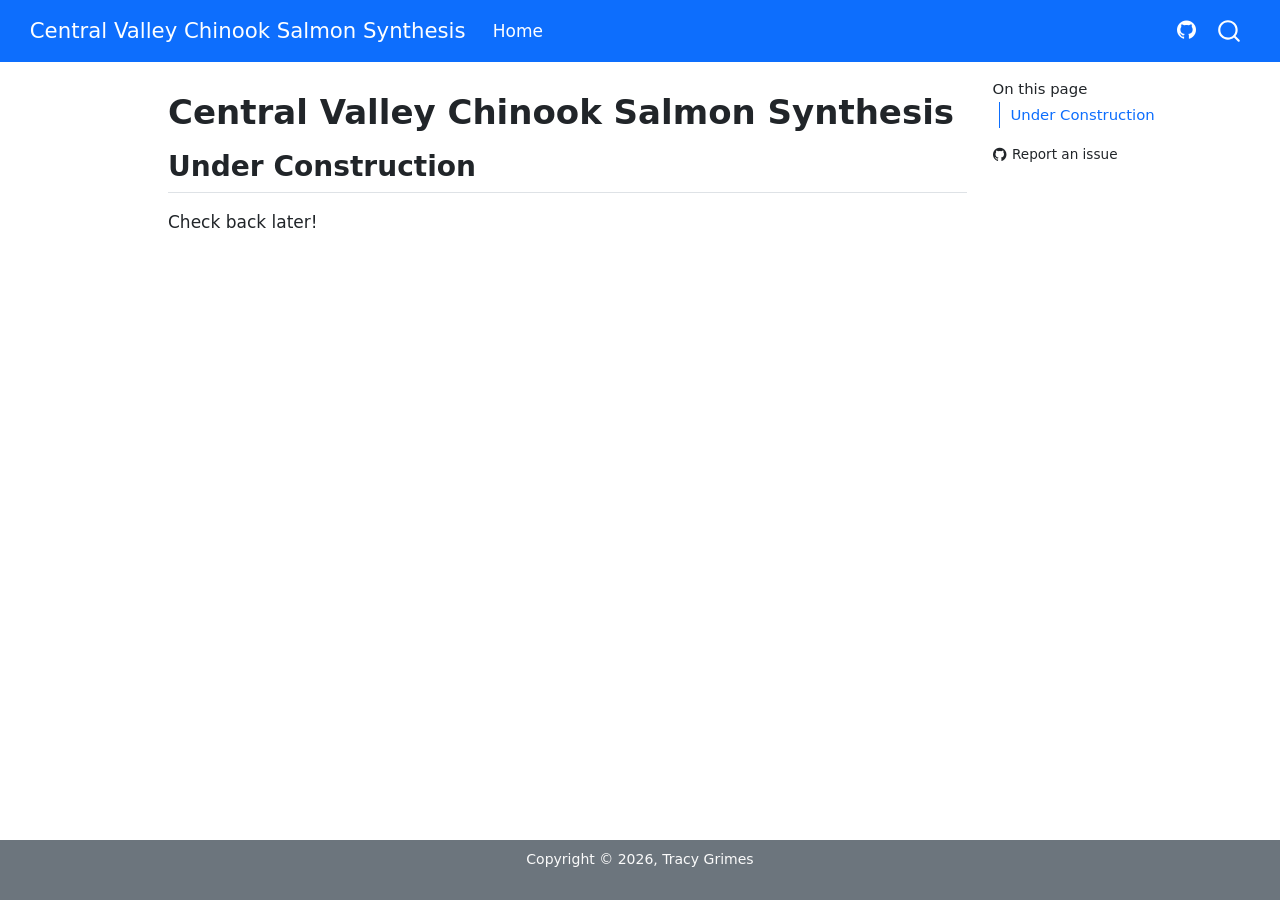
==== index.html @ c9ee5ca2 "Built site for gh-pages" ====
<!DOCTYPE html>
<html xmlns="http://www.w3.org/1999/xhtml" lang="en" xml:lang="en"><head>

<meta charset="utf-8">
<meta name="generator" content="quarto-1.9.38">

<meta name="viewport" content="width=device-width, initial-scale=1.0, user-scalable=yes">


<title>Central Valley Chinook Salmon Synthesis</title>
<style>
/* Default styles provided by pandoc.
** See https://pandoc.org/MANUAL.html#variables-for-html for config info.
*/
code{white-space: pre-wrap;}
span.smallcaps{font-variant: small-caps;}
div.columns{display: flex; gap: min(4vw, 1.5em);}
div.column{flex: auto; overflow-x: auto;}
div.hanging-indent{margin-left: 1.5em; text-indent: -1.5em;}
ul.task-list{list-style: none;}
ul.task-list li input[type="checkbox"] {
  width: 0.8em;
  margin: 0 0.8em 0.2em -1em; /* quarto-specific, see https://github.com/quarto-dev/quarto-cli/issues/4556 */ 
  vertical-align: middle;
}
</style>


<script src="site_libs/quarto-nav/quarto-nav.js"></script>
<script src="site_libs/quarto-nav/headroom.min.js"></script>
<script src="site_libs/clipboard/clipboard.min.js"></script>
<script src="site_libs/quarto-search/autocomplete.umd.js"></script>
<script src="site_libs/quarto-search/fuse.min.js"></script>
<script src="site_libs/quarto-search/quarto-search.js"></script>
<meta name="quarto:offset" content="./">
<script src="site_libs/quarto-html/quarto.js" type="module"></script>
<script src="site_libs/quarto-html/tabsets/tabsets.js" type="module"></script>
<script src="site_libs/quarto-html/popper.min.js"></script>
<script src="site_libs/quarto-html/tippy.umd.min.js"></script>
<script src="site_libs/quarto-html/anchor.min.js"></script>
<link href="site_libs/quarto-html/tippy.css" rel="stylesheet">
<link href="site_libs/quarto-html/quarto-syntax-highlighting-15634bcf2e68342d4ad2dfa704d543f6.css" rel="stylesheet" id="quarto-text-highlighting-styles">
<script src="site_libs/bootstrap/bootstrap.min.js"></script>
<link href="site_libs/bootstrap/bootstrap-icons.css" rel="stylesheet">
<link href="site_libs/bootstrap/bootstrap-a5e1f6ec0c89de0c92b3266342d8023a.min.css" rel="stylesheet" append-hash="true" id="quarto-bootstrap" data-mode="light">
<script id="quarto-search-options" type="application/json">{
  "location": "navbar",
  "copy-button": false,
  "collapse-after": 3,
  "panel-placement": "end",
  "type": "overlay",
  "limit": 50,
  "keyboard-shortcut": [
    "f",
    "/",
    "s"
  ],
  "show-item-context": false,
  "language": {
    "search-no-results-text": "No results",
    "search-matching-documents-text": "matching documents",
    "search-copy-link-title": "Copy link to search",
    "search-hide-matches-text": "Hide additional matches",
    "search-more-match-text": "more match in this document",
    "search-more-matches-text": "more matches in this document",
    "search-clear-button-title": "Clear",
    "search-text-placeholder": "",
    "search-detached-cancel-button-title": "Cancel",
    "search-submit-button-title": "Submit",
    "search-label": "Search"
  }
}</script>


</head>

<body class="nav-fixed quarto-light">

<div id="quarto-search-results"></div>
  <header id="quarto-header" class="headroom fixed-top">
    <nav class="navbar navbar-expand-lg " data-bs-theme="dark">
      <div class="navbar-container container-fluid">
      <div class="navbar-brand-container mx-auto">
    <a class="navbar-brand" href="./index.html">
    <span class="navbar-title">Central Valley Chinook Salmon Synthesis</span>
    </a>
  </div>
            <div id="quarto-search" class="" title="Search"></div>
          <button class="navbar-toggler" type="button" data-bs-toggle="collapse" data-bs-target="#navbarCollapse" aria-controls="navbarCollapse" role="menu" aria-expanded="false" aria-label="Toggle navigation" onclick="if (window.quartoToggleHeadroom) { window.quartoToggleHeadroom(); }">
  <span class="navbar-toggler-icon"></span>
</button>
          <div class="collapse navbar-collapse" id="navbarCollapse">
            <ul class="navbar-nav navbar-nav-scroll me-auto">
  <li class="nav-item">
    <a class="nav-link active" href="./index.html" aria-current="page"> 
<span class="menu-text">Home</span></a>
  </li>  
</ul>
            <ul class="navbar-nav navbar-nav-scroll ms-auto">
  <li class="nav-item compact">
    <a class="nav-link" href="https://github.com/TracyGrimes/CV-Chinook-synthesis"> <i class="bi bi-github" role="img">
</i> 
<span class="menu-text"></span></a>
  </li>  
</ul>
          </div> <!-- /navcollapse -->
            <div class="quarto-navbar-tools">
</div>
      </div> <!-- /container-fluid -->
    </nav>
</header>
<!-- content -->
<div id="quarto-content" class="quarto-container page-columns page-rows-contents page-layout-article page-navbar">
<!-- sidebar -->
<!-- margin-sidebar -->
    <div id="quarto-margin-sidebar" class="sidebar margin-sidebar">
        <nav id="TOC" role="doc-toc" class="toc-active">
    <h2 id="toc-title">On this page</h2>
   
  <ul>
  <li><a href="#under-construction" id="toc-under-construction" class="nav-link active" data-scroll-target="#under-construction">Under Construction</a></li>
  </ul>
<div class="toc-actions"><ul><li><a href="https://github.com/TracyGrimes/CV-Chinook-synthesis/issues/new" class="toc-action"><i class="bi bi-github"></i>Report an issue</a></li></ul></div></nav>
    </div>
<!-- main -->
<main class="content" id="quarto-document-content">

<header id="title-block-header" class="quarto-title-block default">
<div class="quarto-title">
<h1 class="title">Central Valley Chinook Salmon Synthesis</h1>
</div>



<div class="quarto-title-meta">

    
  
    
  </div>
  


</header>


<section id="under-construction" class="level2">
<h2 class="anchored" data-anchor-id="under-construction">Under Construction</h2>
<p>Check back later!</p>


</section>

</main> <!-- /main -->
<script id="quarto-html-after-body" type="application/javascript">
  window.document.addEventListener("DOMContentLoaded", function (event) {
    const icon = "";
    const anchorJS = new window.AnchorJS();
    anchorJS.options = {
      placement: 'right',
      icon: icon
    };
    anchorJS.add('.anchored');
    const isCodeAnnotation = (el) => {
      for (const clz of el.classList) {
        if (clz.startsWith('code-annotation-')) {                     
          return true;
        }
      }
      return false;
    }
    const onCopySuccess = function(e) {
      // button target
      const button = e.trigger;
      // don't keep focus
      button.blur();
      // flash "checked"
      button.classList.add('code-copy-button-checked');
      var currentTitle = button.getAttribute("title");
      button.setAttribute("title", "Copied!");
      let tooltip;
      if (window.bootstrap) {
        button.setAttribute("data-bs-toggle", "tooltip");
        button.setAttribute("data-bs-placement", "left");
        button.setAttribute("data-bs-title", "Copied!");
        tooltip = new bootstrap.Tooltip(button, 
          { trigger: "manual", 
            customClass: "code-copy-button-tooltip",
            offset: [0, -8]});
        tooltip.show();    
      }
      setTimeout(function() {
        if (tooltip) {
          tooltip.hide();
          button.removeAttribute("data-bs-title");
          button.removeAttribute("data-bs-toggle");
          button.removeAttribute("data-bs-placement");
        }
        button.setAttribute("title", currentTitle);
        button.classList.remove('code-copy-button-checked');
      }, 1000);
      // clear code selection
      e.clearSelection();
    }
    const getTextToCopy = function(trigger) {
      const outerScaffold = trigger.parentElement.cloneNode(true);
      const codeEl = outerScaffold.querySelector('code');
      for (const childEl of codeEl.children) {
        if (isCodeAnnotation(childEl)) {
          childEl.remove();
        }
      }
      return codeEl.innerText;
    }
    const clipboard = new window.ClipboardJS('.code-copy-button:not([data-in-quarto-modal])', {
      text: getTextToCopy
    });
    clipboard.on('success', onCopySuccess);
    if (window.document.getElementById('quarto-embedded-source-code-modal')) {
      const clipboardModal = new window.ClipboardJS('.code-copy-button[data-in-quarto-modal]', {
        text: getTextToCopy,
        container: window.document.getElementById('quarto-embedded-source-code-modal')
      });
      clipboardModal.on('success', onCopySuccess);
    }
      var localhostRegex = new RegExp(/^(?:http|https):\/\/localhost\:?[0-9]*\//);
      var mailtoRegex = new RegExp(/^mailto:/);
        var filterRegex = new RegExp("https:\/\/TracyGrimes\.github\.io\/CV-Chinook-synthesis\/");
      var isInternal = (href) => {
          return filterRegex.test(href) || localhostRegex.test(href) || mailtoRegex.test(href);
      }
      // Inspect non-navigation links and adorn them if external
     var links = window.document.querySelectorAll('a[href]:not(.nav-link):not(.navbar-brand):not(.toc-action):not(.sidebar-link):not(.sidebar-item-toggle):not(.pagination-link):not(.no-external):not([aria-hidden]):not(.dropdown-item):not(.quarto-navigation-tool):not(.about-link)');
      for (var i=0; i<links.length; i++) {
        const link = links[i];
        if (!isInternal(link.href)) {
          // undo the damage that might have been done by quarto-nav.js in the case of
          // links that we want to consider external
          if (link.dataset.originalHref !== undefined) {
            link.href = link.dataset.originalHref;
          }
            // target, if specified
            link.setAttribute("target", "_blank");
            if (link.getAttribute("rel") === null) {
              link.setAttribute("rel", "noopener");
            }
        }
      }
    function tippyHover(el, contentFn, onTriggerFn, onUntriggerFn) {
      const config = {
        allowHTML: true,
        maxWidth: 500,
        delay: 100,
        arrow: false,
        appendTo: function(el) {
            return el.parentElement;
        },
        interactive: true,
        interactiveBorder: 10,
        theme: 'quarto',
        placement: 'bottom-start',
      };
      if (contentFn) {
        config.content = contentFn;
      }
      if (onTriggerFn) {
        config.onTrigger = onTriggerFn;
      }
      if (onUntriggerFn) {
        config.onUntrigger = onUntriggerFn;
      }
      window.tippy(el, config); 
    }
    const noterefs = window.document.querySelectorAll('a[role="doc-noteref"]');
    for (var i=0; i<noterefs.length; i++) {
      const ref = noterefs[i];
      tippyHover(ref, function() {
        // use id or data attribute instead here
        let href = ref.getAttribute('data-footnote-href') || ref.getAttribute('href');
        try { href = new URL(href).hash; } catch {}
        const id = href.replace(/^#\/?/, "");
        const note = window.document.getElementById(id);
        if (note) {
          return note.innerHTML;
        } else {
          return "";
        }
      });
    }
    const xrefs = window.document.querySelectorAll('a.quarto-xref');
    const processXRef = (id, note) => {
      // Strip column container classes
      const stripColumnClz = (el) => {
        el.classList.remove("page-full", "page-columns");
        if (el.children) {
          for (const child of el.children) {
            stripColumnClz(child);
          }
        }
      }
      stripColumnClz(note)
      if (id === null || id.startsWith('sec-')) {
        // Special case sections, only their first couple elements
        const container = document.createElement("div");
        if (note.children && note.children.length > 2) {
          container.appendChild(note.children[0].cloneNode(true));
          for (let i = 1; i < note.children.length; i++) {
            const child = note.children[i];
            if (child.tagName === "P" && child.innerText === "") {
              continue;
            } else {
              container.appendChild(child.cloneNode(true));
              break;
            }
          }
          if (window.Quarto?.typesetMath) {
            window.Quarto.typesetMath(container);
          }
          return container.innerHTML
        } else {
          if (window.Quarto?.typesetMath) {
            window.Quarto.typesetMath(note);
          }
          return note.innerHTML;
        }
      } else {
        // Remove any anchor links if they are present
        const anchorLink = note.querySelector('a.anchorjs-link');
        if (anchorLink) {
          anchorLink.remove();
        }
        if (window.Quarto?.typesetMath) {
          window.Quarto.typesetMath(note);
        }
        if (note.classList.contains("callout")) {
          return note.outerHTML;
        } else {
          return note.innerHTML;
        }
      }
    }
    for (var i=0; i<xrefs.length; i++) {
      const xref = xrefs[i];
      tippyHover(xref, undefined, function(instance) {
        instance.disable();
        let url = xref.getAttribute('href');
        let hash = undefined; 
        if (url.startsWith('#')) {
          hash = url;
        } else {
          try { hash = new URL(url).hash; } catch {}
        }
        if (hash) {
          const id = hash.replace(/^#\/?/, "");
          const note = window.document.getElementById(id);
          if (note !== null) {
            try {
              const html = processXRef(id, note.cloneNode(true));
              instance.setContent(html);
            } finally {
              instance.enable();
              instance.show();
            }
          } else {
            // See if we can fetch this
            fetch(url.split('#')[0])
            .then(res => res.text())
            .then(html => {
              const parser = new DOMParser();
              const htmlDoc = parser.parseFromString(html, "text/html");
              const note = htmlDoc.getElementById(id);
              if (note !== null) {
                const html = processXRef(id, note);
                instance.setContent(html);
              } 
            }).finally(() => {
              instance.enable();
              instance.show();
            });
          }
        } else {
          // See if we can fetch a full url (with no hash to target)
          // This is a special case and we should probably do some content thinning / targeting
          fetch(url)
          .then(res => res.text())
          .then(html => {
            const parser = new DOMParser();
            const htmlDoc = parser.parseFromString(html, "text/html");
            const note = htmlDoc.querySelector('main.content');
            if (note !== null) {
              // This should only happen for chapter cross references
              // (since there is no id in the URL)
              // remove the first header
              if (note.children.length > 0 && note.children[0].tagName === "HEADER") {
                note.children[0].remove();
              }
              const html = processXRef(null, note);
              instance.setContent(html);
            } 
          }).finally(() => {
            instance.enable();
            instance.show();
          });
        }
      }, function(instance) {
      });
    }
        let selectedAnnoteEl;
        const selectorForAnnotation = ( cell, annotation) => {
          let cellAttr = 'data-code-cell="' + cell + '"';
          let lineAttr = 'data-code-annotation="' +  annotation + '"';
          const selector = 'span[' + cellAttr + '][' + lineAttr + ']';
          return selector;
        }
        const selectCodeLines = (annoteEl) => {
          const doc = window.document;
          const targetCell = annoteEl.getAttribute("data-target-cell");
          const targetAnnotation = annoteEl.getAttribute("data-target-annotation");
          const annoteSpan = window.document.querySelector(selectorForAnnotation(targetCell, targetAnnotation));
          const lines = annoteSpan.getAttribute("data-code-lines").split(",");
          const lineIds = lines.map((line) => {
            return targetCell + "-" + line;
          })
          let top = null;
          let height = null;
          let parent = null;
          if (lineIds.length > 0) {
              //compute the position of the single el (top and bottom and make a div)
              const el = window.document.getElementById(lineIds[0]);
              top = el.offsetTop;
              height = el.offsetHeight;
              parent = el.parentElement.parentElement;
            if (lineIds.length > 1) {
              const lastEl = window.document.getElementById(lineIds[lineIds.length - 1]);
              const bottom = lastEl.offsetTop + lastEl.offsetHeight;
              height = bottom - top;
            }
            if (top !== null && height !== null && parent !== null) {
              // cook up a div (if necessary) and position it 
              let div = window.document.getElementById("code-annotation-line-highlight");
              if (div === null) {
                div = window.document.createElement("div");
                div.setAttribute("id", "code-annotation-line-highlight");
                div.style.position = 'absolute';
                parent.appendChild(div);
              }
              div.style.top = top - 2 + "px";
              div.style.height = height + 4 + "px";
              div.style.left = 0;
              let gutterDiv = window.document.getElementById("code-annotation-line-highlight-gutter");
              if (gutterDiv === null) {
                gutterDiv = window.document.createElement("div");
                gutterDiv.setAttribute("id", "code-annotation-line-highlight-gutter");
                gutterDiv.style.position = 'absolute';
                const codeCell = window.document.getElementById(targetCell);
                const gutter = codeCell.querySelector('.code-annotation-gutter');
                gutter.appendChild(gutterDiv);
              }
              gutterDiv.style.top = top - 2 + "px";
              gutterDiv.style.height = height + 4 + "px";
            }
            selectedAnnoteEl = annoteEl;
          }
        };
        const unselectCodeLines = () => {
          const elementsIds = ["code-annotation-line-highlight", "code-annotation-line-highlight-gutter"];
          elementsIds.forEach((elId) => {
            const div = window.document.getElementById(elId);
            if (div) {
              div.remove();
            }
          });
          selectedAnnoteEl = undefined;
        };
          // Handle positioning of the toggle
      window.addEventListener(
        "resize",
        throttle(() => {
          elRect = undefined;
          if (selectedAnnoteEl) {
            selectCodeLines(selectedAnnoteEl);
          }
        }, 10)
      );
      function throttle(fn, ms) {
      let throttle = false;
      let timer;
        return (...args) => {
          if(!throttle) { // first call gets through
              fn.apply(this, args);
              throttle = true;
          } else { // all the others get throttled
              if(timer) clearTimeout(timer); // cancel #2
              timer = setTimeout(() => {
                fn.apply(this, args);
                timer = throttle = false;
              }, ms);
          }
        };
      }
        // Attach click handler to the DT
        const annoteDls = window.document.querySelectorAll('dt[data-target-cell]');
        for (const annoteDlNode of annoteDls) {
          annoteDlNode.addEventListener('click', (event) => {
            const clickedEl = event.target;
            if (clickedEl !== selectedAnnoteEl) {
              unselectCodeLines();
              const activeEl = window.document.querySelector('dt[data-target-cell].code-annotation-active');
              if (activeEl) {
                activeEl.classList.remove('code-annotation-active');
              }
              selectCodeLines(clickedEl);
              clickedEl.classList.add('code-annotation-active');
            } else {
              // Unselect the line
              unselectCodeLines();
              clickedEl.classList.remove('code-annotation-active');
            }
          });
        }
    const findCites = (el) => {
      const parentEl = el.parentElement;
      if (parentEl) {
        const cites = parentEl.dataset.cites;
        if (cites) {
          return {
            el,
            cites: cites.split(' ')
          };
        } else {
          return findCites(el.parentElement)
        }
      } else {
        return undefined;
      }
    };
    var bibliorefs = window.document.querySelectorAll('a[role="doc-biblioref"]');
    for (var i=0; i<bibliorefs.length; i++) {
      const ref = bibliorefs[i];
      const citeInfo = findCites(ref);
      if (citeInfo) {
        tippyHover(citeInfo.el, function() {
          var popup = window.document.createElement('div');
          citeInfo.cites.forEach(function(cite) {
            var citeDiv = window.document.createElement('div');
            citeDiv.classList.add('hanging-indent');
            citeDiv.classList.add('csl-entry');
            var biblioDiv = window.document.getElementById('ref-' + cite);
            if (biblioDiv) {
              citeDiv.innerHTML = biblioDiv.innerHTML;
            }
            popup.appendChild(citeDiv);
          });
          return popup.innerHTML;
        });
      }
    }
  });
  </script>
</div> <!-- /content -->
<footer class="footer">
  <div class="nav-footer">
    <div class="nav-footer-left">
      &nbsp;
    </div>   
    <div class="nav-footer-center">
<p>Copyright © 2026, Tracy Grimes</p>
<div class="toc-actions d-sm-block d-md-none"><ul><li><a href="https://github.com/TracyGrimes/CV-Chinook-synthesis/issues/new" class="toc-action"><i class="bi bi-github"></i>Report an issue</a></li></ul></div></div>
    <div class="nav-footer-right">
      &nbsp;
    </div>
  </div>
</footer>




</body></html>
---- site_libs/quarto-html/tippy.css ----
.tippy-box[data-animation=fade][data-state=hidden]{opacity:0}[data-tippy-root]{max-width:calc(100vw - 10px)}.tippy-box{position:relative;background-color:#333;color:#fff;border-radius:4px;font-size:14px;line-height:1.4;white-space:normal;outline:0;transition-property:transform,visibility,opacity}.tippy-box[data-placement^=top]>.tippy-arrow{bottom:0}.tippy-box[data-placement^=top]>.tippy-arrow:before{bottom:-7px;left:0;border-width:8px 8px 0;border-top-color:initial;transform-origin:center top}.tippy-box[data-placement^=bottom]>.tippy-arrow{top:0}.tippy-box[data-placement^=bottom]>.tippy-arrow:before{top:-7px;left:0;border-width:0 8px 8px;border-bottom-color:initial;transform-origin:center bottom}.tippy-box[data-placement^=left]>.tippy-arrow{right:0}.tippy-box[data-placement^=left]>.tippy-arrow:before{border-width:8px 0 8px 8px;border-left-color:initial;right:-7px;transform-origin:center left}.tippy-box[data-placement^=right]>.tippy-arrow{left:0}.tippy-box[data-placement^=right]>.tippy-arrow:before{left:-7px;border-width:8px 8px 8px 0;border-right-color:initial;transform-origin:center right}.tippy-box[data-inertia][data-state=visible]{transition-timing-function:cubic-bezier(.54,1.5,.38,1.11)}.tippy-arrow{width:16px;height:16px;color:#333}.tippy-arrow:before{content:"";position:absolute;border-color:transparent;border-style:solid}.tippy-content{position:relative;padding:5px 9px;z-index:1}
---- site_libs/quarto-html/quarto-syntax-highlighting-15634bcf2e68342d4ad2dfa704d543f6.css ----
/* quarto syntax highlight colors */
:root {
  --quarto-hl-ot-color: #003B4F;
  --quarto-hl-at-color: #657422;
  --quarto-hl-ss-color: #20794D;
  --quarto-hl-an-color: #5E5E5E;
  --quarto-hl-fu-color: #4758AB;
  --quarto-hl-st-color: #20794D;
  --quarto-hl-cf-color: #003B4F;
  --quarto-hl-op-color: #5E5E5E;
  --quarto-hl-er-color: #AD0000;
  --quarto-hl-bn-color: #AD0000;
  --quarto-hl-al-color: #AD0000;
  --quarto-hl-va-color: #111111;
  --quarto-hl-bu-color: inherit;
  --quarto-hl-ex-color: inherit;
  --quarto-hl-pp-color: #AD0000;
  --quarto-hl-in-color: #5E5E5E;
  --quarto-hl-vs-color: #20794D;
  --quarto-hl-wa-color: #5E5E5E;
  --quarto-hl-do-color: #5E5E5E;
  --quarto-hl-im-color: #00769E;
  --quarto-hl-ch-color: #20794D;
  --quarto-hl-dt-color: #AD0000;
  --quarto-hl-fl-color: #AD0000;
  --quarto-hl-co-color: #5E5E5E;
  --quarto-hl-cv-color: #5E5E5E;
  --quarto-hl-cn-color: #8f5902;
  --quarto-hl-sc-color: #5E5E5E;
  --quarto-hl-dv-color: #AD0000;
  --quarto-hl-kw-color: #003B4F;
}

/* other quarto variables */
:root {
  --quarto-font-monospace: SFMono-Regular, Menlo, Monaco, Consolas, "Liberation Mono", "Courier New", monospace;
}

/* syntax highlight based on Pandoc's rules */
pre > code.sourceCode > span {
  color: #003B4F;
}

code.sourceCode > span {
  color: #003B4F;
}

div.sourceCode,
div.sourceCode pre.sourceCode {
  color: #003B4F;
}

/* Normal */
code span {
  color: #003B4F;
}

/* Alert */
code span.al {
  color: #AD0000;
  font-style: inherit;
}

/* Annotation */
code span.an {
  color: #5E5E5E;
  font-style: inherit;
}

/* Attribute */
code span.at {
  color: #657422;
  font-style: inherit;
}

/* BaseN */
code span.bn {
  color: #AD0000;
  font-style: inherit;
}

/* BuiltIn */
code span.bu {
  font-style: inherit;
}

/* ControlFlow */
code span.cf {
  color: #003B4F;
  font-weight: bold;
  font-style: inherit;
}

/* Char */
code span.ch {
  color: #20794D;
  font-style: inherit;
}

/* Constant */
code span.cn {
  color: #8f5902;
  font-style: inherit;
}

/* Comment */
code span.co {
  color: #5E5E5E;
  font-style: inherit;
}

/* CommentVar */
code span.cv {
  color: #5E5E5E;
  font-style: italic;
}

/* Documentation */
code span.do {
  color: #5E5E5E;
  font-style: italic;
}

/* DataType */
code span.dt {
  color: #AD0000;
  font-style: inherit;
}

/* DecVal */
code span.dv {
  color: #AD0000;
  font-style: inherit;
}

/* Error */
code span.er {
  color: #AD0000;
  font-style: inherit;
}

/* Extension */
code span.ex {
  font-style: inherit;
}

/* Float */
code span.fl {
  color: #AD0000;
  font-style: inherit;
}

/* Function */
code span.fu {
  color: #4758AB;
  font-style: inherit;
}

/* Import */
code span.im {
  color: #00769E;
  font-style: inherit;
}

/* Information */
code span.in {
  color: #5E5E5E;
  font-style: inherit;
}

/* Keyword */
code span.kw {
  color: #003B4F;
  font-weight: bold;
  font-style: inherit;
}

/* Operator */
code span.op {
  color: #5E5E5E;
  font-style: inherit;
}

/* Other */
code span.ot {
  color: #003B4F;
  font-style: inherit;
}

/* Preprocessor */
code span.pp {
  color: #AD0000;
  font-style: inherit;
}

/* SpecialChar */
code span.sc {
  color: #5E5E5E;
  font-style: inherit;
}

/* SpecialString */
code span.ss {
  color: #20794D;
  font-style: inherit;
}

/* String */
code span.st {
  color: #20794D;
  font-style: inherit;
}

/* Variable */
code span.va {
  color: #111111;
  font-style: inherit;
}

/* VerbatimString */
code span.vs {
  color: #20794D;
  font-style: inherit;
}

/* Warning */
code span.wa {
  color: #5E5E5E;
  font-style: italic;
}

.prevent-inlining {
  content: "</";
}

/*# sourceMappingURL=f23921c56f73e400b49028c9186a1aa0.css.map */
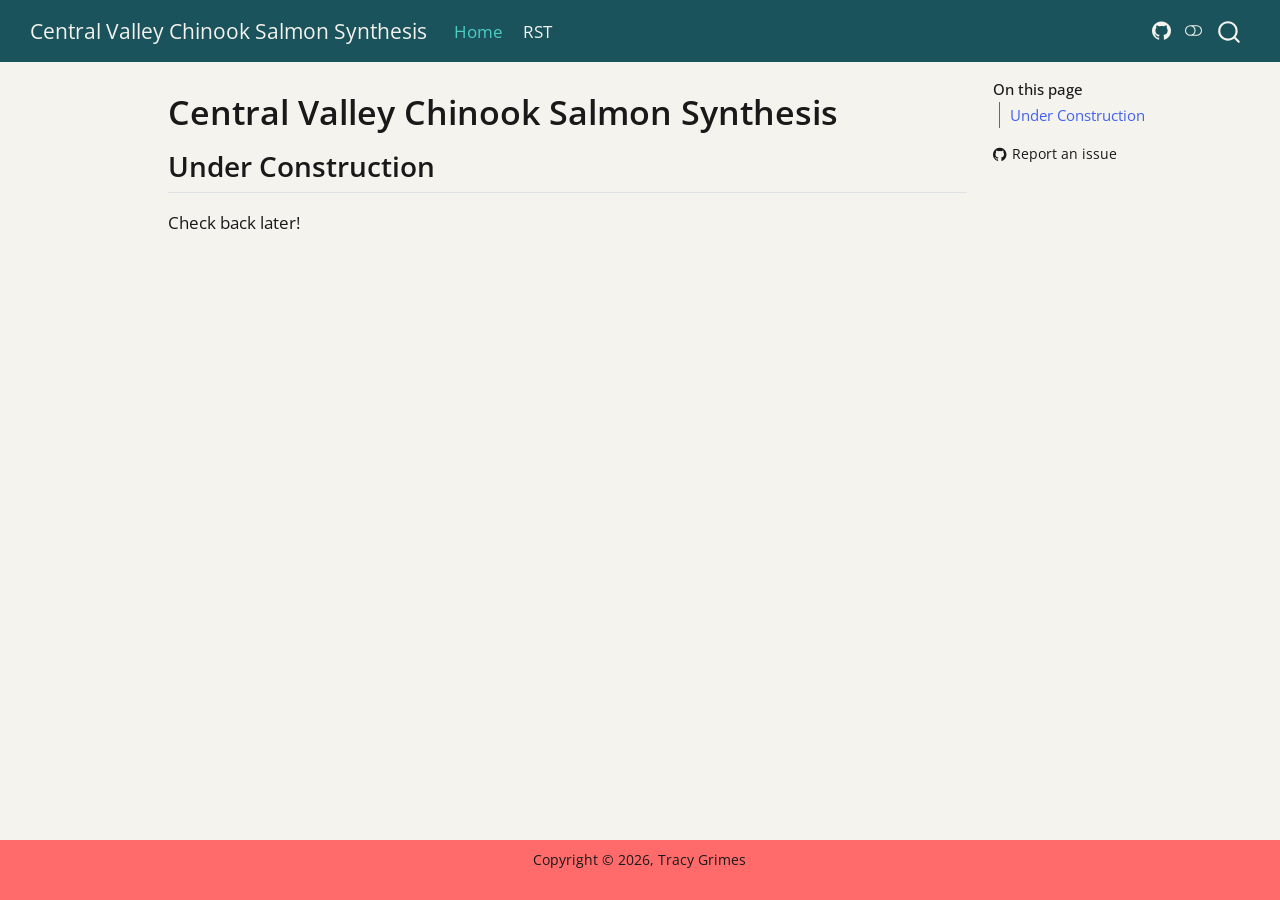
==== commit 6498fab5: "Built site for gh-pages" ====
--- a/index.html
+++ b/index.html
@@ -39,10 +39,14 @@
 <script src="site_libs/quarto-html/tippy.umd.min.js"></script>
 <script src="site_libs/quarto-html/anchor.min.js"></script>
 <link href="site_libs/quarto-html/tippy.css" rel="stylesheet">
-<link href="site_libs/quarto-html/quarto-syntax-highlighting-15634bcf2e68342d4ad2dfa704d543f6.css" rel="stylesheet" id="quarto-text-highlighting-styles">
+<link href="site_libs/quarto-html/quarto-syntax-highlighting-15634bcf2e68342d4ad2dfa704d543f6.css" rel="stylesheet" class="quarto-color-scheme" id="quarto-text-highlighting-styles">
+<link href="site_libs/quarto-html/quarto-syntax-highlighting-dark-0a6b7249c26820e032cb0bd839ff02b1.css" rel="stylesheet" class="quarto-color-scheme quarto-color-alternate" id="quarto-text-highlighting-styles">
+<link href="site_libs/quarto-html/quarto-syntax-highlighting-15634bcf2e68342d4ad2dfa704d543f6.css" rel="stylesheet" class="quarto-color-scheme-extra" id="quarto-text-highlighting-styles">
 <script src="site_libs/bootstrap/bootstrap.min.js"></script>
 <link href="site_libs/bootstrap/bootstrap-icons.css" rel="stylesheet">
-<link href="site_libs/bootstrap/bootstrap-a5e1f6ec0c89de0c92b3266342d8023a.min.css" rel="stylesheet" append-hash="true" id="quarto-bootstrap" data-mode="light">
+<link href="site_libs/bootstrap/bootstrap-b03bb9ece9c2bd2724b43d0379e176d8.min.css" rel="stylesheet" append-hash="true" class="quarto-color-scheme" id="quarto-bootstrap" data-mode="light">
+<link href="site_libs/bootstrap/bootstrap-dark-f9c2105d644310f547f83474af0c49d5.min.css" rel="stylesheet" append-hash="true" class="quarto-color-scheme quarto-color-alternate" id="quarto-bootstrap" data-mode="dark">
+<link href="site_libs/bootstrap/bootstrap-b03bb9ece9c2bd2724b43d0379e176d8.min.css" rel="stylesheet" append-hash="true" class="quarto-color-scheme-extra" id="quarto-bootstrap" data-mode="light">
 <script id="quarto-search-options" type="application/json">{
   "location": "navbar",
   "copy-button": false,
@@ -74,7 +78,169 @@
 
 </head>
 
-<body class="nav-fixed quarto-light">
+<body class="nav-fixed quarto-light"><script id="quarto-html-before-body" type="application/javascript">
+    const toggleBodyColorMode = (bsSheetEl) => {
+      const mode = bsSheetEl.getAttribute("data-mode");
+      const bodyEl = window.document.querySelector("body");
+      if (mode === "dark") {
+        bodyEl.classList.add("quarto-dark");
+        bodyEl.classList.remove("quarto-light");
+      } else {
+        bodyEl.classList.add("quarto-light");
+        bodyEl.classList.remove("quarto-dark");
+      }
+    }
+    const toggleBodyColorPrimary = () => {
+      const bsSheetEl = window.document.querySelector("link#quarto-bootstrap:not([rel=disabled-stylesheet])");
+      if (bsSheetEl) {
+        toggleBodyColorMode(bsSheetEl);
+      }
+    }
+    const setColorSchemeToggle = (alternate) => {
+      const toggles = window.document.querySelectorAll('.quarto-color-scheme-toggle');
+      for (let i=0; i < toggles.length; i++) {
+        const toggle = toggles[i];
+        if (toggle) {
+          if (alternate) {
+            toggle.classList.add("alternate");
+          } else {
+            toggle.classList.remove("alternate");
+          }
+        }
+      }
+    };
+    const toggleColorMode = (alternate) => {
+      // Switch the stylesheets
+      const primaryStylesheets = window.document.querySelectorAll('link.quarto-color-scheme:not(.quarto-color-alternate)');
+      const alternateStylesheets = window.document.querySelectorAll('link.quarto-color-scheme.quarto-color-alternate');
+      manageTransitions('#quarto-margin-sidebar .nav-link', false);
+      if (alternate) {
+        // note: dark is layered on light, we don't disable primary!
+        enableStylesheet(alternateStylesheets);
+        for (const sheetNode of alternateStylesheets) {
+          if (sheetNode.id === "quarto-bootstrap") {
+            toggleBodyColorMode(sheetNode);
+          }
+        }
+      } else {
+        disableStylesheet(alternateStylesheets);
+        enableStylesheet(primaryStylesheets)
+        toggleBodyColorPrimary();
+      }
+      manageTransitions('#quarto-margin-sidebar .nav-link', true);
+      // Switch the toggles
+      setColorSchemeToggle(alternate)
+      // Hack to workaround the fact that safari doesn't
+      // properly recolor the scrollbar when toggling (#1455)
+      if (navigator.userAgent.indexOf('Safari') > 0 && navigator.userAgent.indexOf('Chrome') == -1) {
+        manageTransitions("body", false);
+        window.scrollTo(0, 1);
+        setTimeout(() => {
+          window.scrollTo(0, 0);
+          manageTransitions("body", true);
+        }, 40);
+      }
+    }
+    const disableStylesheet = (stylesheets) => {
+      for (let i=0; i < stylesheets.length; i++) {
+        const stylesheet = stylesheets[i];
+        stylesheet.rel = 'disabled-stylesheet';
+      }
+    }
+    const enableStylesheet = (stylesheets) => {
+      for (let i=0; i < stylesheets.length; i++) {
+        const stylesheet = stylesheets[i];
+        if(stylesheet.rel !== 'stylesheet') { // for Chrome, which will still FOUC without this check
+          stylesheet.rel = 'stylesheet';
+        }
+      }
+    }
+    const manageTransitions = (selector, allowTransitions) => {
+      const els = window.document.querySelectorAll(selector);
+      for (let i=0; i < els.length; i++) {
+        const el = els[i];
+        if (allowTransitions) {
+          el.classList.remove('notransition');
+        } else {
+          el.classList.add('notransition');
+        }
+      }
+    }
+    const isFileUrl = () => {
+      return window.location.protocol === 'file:';
+    }
+    const hasAlternateSentinel = () => {
+      let styleSentinel = getColorSchemeSentinel();
+      if (styleSentinel !== null) {
+        return styleSentinel === "alternate";
+      } else {
+        return false;
+      }
+    }
+    const setStyleSentinel = (alternate) => {
+      const value = alternate ? "alternate" : "default";
+      if (!isFileUrl()) {
+        window.localStorage.setItem("quarto-color-scheme", value);
+      } else {
+        localAlternateSentinel = value;
+      }
+    }
+    const getColorSchemeSentinel = () => {
+      if (!isFileUrl()) {
+        const storageValue = window.localStorage.getItem("quarto-color-scheme");
+        return storageValue != null ? storageValue : localAlternateSentinel;
+      } else {
+        return localAlternateSentinel;
+      }
+    }
+    const toggleGiscusIfUsed = (isAlternate, darkModeDefault) => {
+      const baseTheme = document.querySelector('#giscus-base-theme')?.value ?? 'light';
+      const alternateTheme = document.querySelector('#giscus-alt-theme')?.value ?? 'dark';
+      let newTheme = '';
+      if(authorPrefersDark) {
+        newTheme = isAlternate ? baseTheme : alternateTheme;
+      } else {
+        newTheme = isAlternate ? alternateTheme : baseTheme;
+      }
+      const changeGiscusTheme = () => {
+        // From: https://github.com/giscus/giscus/issues/336
+        const sendMessage = (message) => {
+          const iframe = document.querySelector('iframe.giscus-frame');
+          if (!iframe) return;
+          iframe.contentWindow.postMessage({ giscus: message }, 'https://giscus.app');
+        }
+        sendMessage({
+          setConfig: {
+            theme: newTheme
+          }
+        });
+      }
+      const isGiscussLoaded = window.document.querySelector('iframe.giscus-frame') !== null;
+      if (isGiscussLoaded) {
+        changeGiscusTheme();
+      }
+    };
+    const authorPrefersDark = false;
+    const darkModeDefault = authorPrefersDark;
+      document.querySelector('link#quarto-text-highlighting-styles.quarto-color-scheme-extra').rel = 'disabled-stylesheet';
+      document.querySelector('link#quarto-bootstrap.quarto-color-scheme-extra').rel = 'disabled-stylesheet';
+    let localAlternateSentinel = darkModeDefault ? 'alternate' : 'default';
+    // Dark / light mode switch
+    window.quartoToggleColorScheme = () => {
+      // Read the current dark / light value
+      let toAlternate = !hasAlternateSentinel();
+      toggleColorMode(toAlternate);
+      setStyleSentinel(toAlternate);
+      toggleGiscusIfUsed(toAlternate, darkModeDefault);
+      window.dispatchEvent(new Event('resize'));
+    };
+    // Switch to dark mode if need be
+    if (hasAlternateSentinel()) {
+      toggleColorMode(true);
+    } else {
+      toggleColorMode(false);
+    }
+  </script>
 
 <div id="quarto-search-results"></div>
   <header id="quarto-header" class="headroom fixed-top">
@@ -95,6 +261,10 @@
     <a class="nav-link active" href="./index.html" aria-current="page"> 
 <span class="menu-text">Home</span></a>
   </li>  
+  <li class="nav-item">
+    <a class="nav-link" href="./rst.html"> 
+<span class="menu-text">RST</span></a>
+  </li>  
 </ul>
             <ul class="navbar-nav navbar-nav-scroll ms-auto">
   <li class="nav-item compact">
@@ -105,6 +275,7 @@
 </ul>
           </div> <!-- /navcollapse -->
             <div class="quarto-navbar-tools">
+  <a href="" class="quarto-color-scheme-toggle quarto-navigation-tool  px-1" onclick="window.quartoToggleColorScheme(); return false;" title="Toggle dark mode"><i class="bi"></i></a>
 </div>
       </div> <!-- /container-fluid -->
     </nav>
@@ -125,6 +296,7 @@
 <!-- main -->
 <main class="content" id="quarto-document-content">
 
+
 <header id="title-block-header" class="quarto-title-block default">
 <div class="quarto-title">
 <h1 class="title">Central Valley Chinook Salmon Synthesis</h1>
@@ -154,6 +326,19 @@
 </main> <!-- /main -->
 <script id="quarto-html-after-body" type="application/javascript">
   window.document.addEventListener("DOMContentLoaded", function (event) {
+    // Ensure there is a toggle, if there isn't float one in the top right
+    if (window.document.querySelector('.quarto-color-scheme-toggle') === null) {
+      const a = window.document.createElement('a');
+      a.classList.add('top-right');
+      a.classList.add('quarto-color-scheme-toggle');
+      a.href = "";
+      a.onclick = function() { try { window.quartoToggleColorScheme(); } catch {} return false; };
+      const i = window.document.createElement("i");
+      i.classList.add('bi');
+      a.appendChild(i);
+      window.document.body.appendChild(a);
+    }
+    setColorSchemeToggle(hasAlternateSentinel())
     const icon = "";
     const anchorJS = new window.AnchorJS();
     anchorJS.options = {
--- a/site_libs/quarto-html/quarto-syntax-highlighting-dark-0a6b7249c26820e032cb0bd839ff02b1.css
+++ b/site_libs/quarto-html/quarto-syntax-highlighting-dark-0a6b7249c26820e032cb0bd839ff02b1.css
@@ -0,0 +1,219 @@
+/* quarto syntax highlight colors */
+:root {
+  --quarto-hl-al-color: #f07178;
+  --quarto-hl-an-color: #d4d0ab;
+  --quarto-hl-at-color: #00e0e0;
+  --quarto-hl-bn-color: #d4d0ab;
+  --quarto-hl-bu-color: #abe338;
+  --quarto-hl-ch-color: #abe338;
+  --quarto-hl-co-color: #f8f8f2;
+  --quarto-hl-cv-color: #ffd700;
+  --quarto-hl-cn-color: #ffd700;
+  --quarto-hl-cf-color: #ffa07a;
+  --quarto-hl-dt-color: #ffa07a;
+  --quarto-hl-dv-color: #d4d0ab;
+  --quarto-hl-do-color: #f8f8f2;
+  --quarto-hl-er-color: #f07178;
+  --quarto-hl-ex-color: #00e0e0;
+  --quarto-hl-fl-color: #d4d0ab;
+  --quarto-hl-fu-color: #ffa07a;
+  --quarto-hl-im-color: #abe338;
+  --quarto-hl-in-color: #d4d0ab;
+  --quarto-hl-kw-color: #ffa07a;
+  --quarto-hl-op-color: #ffa07a;
+  --quarto-hl-ot-color: #00e0e0;
+  --quarto-hl-pp-color: #dcc6e0;
+  --quarto-hl-re-color: #00e0e0;
+  --quarto-hl-sc-color: #abe338;
+  --quarto-hl-ss-color: #abe338;
+  --quarto-hl-st-color: #abe338;
+  --quarto-hl-va-color: #00e0e0;
+  --quarto-hl-vs-color: #abe338;
+  --quarto-hl-wa-color: #dcc6e0;
+}
+
+/* other quarto variables */
+:root {
+  --quarto-font-monospace: SFMono-Regular, Menlo, Monaco, Consolas, "Liberation Mono", "Courier New", monospace;
+}
+
+/* syntax highlight based on Pandoc's rules */
+pre > code.sourceCode > span {
+  color: #f8f8f2;
+}
+
+code.sourceCode > span {
+  color: #f8f8f2;
+}
+
+div.sourceCode,
+div.sourceCode pre.sourceCode {
+  color: #f8f8f2;
+}
+
+/* Normal */
+code span {
+  color: #f8f8f2;
+}
+
+/* Alert */
+code span.al {
+  color: #f07178;
+}
+
+/* Annotation */
+code span.an {
+  color: #d4d0ab;
+}
+
+/* Attribute */
+code span.at {
+  color: #00e0e0;
+}
+
+/* BaseN */
+code span.bn {
+  color: #d4d0ab;
+}
+
+/* BuiltIn */
+code span.bu {
+  color: #abe338;
+}
+
+/* ControlFlow */
+code span.cf {
+  font-weight: bold;
+  color: #ffa07a;
+}
+
+/* Char */
+code span.ch {
+  color: #abe338;
+}
+
+/* Constant */
+code span.cn {
+  color: #ffd700;
+}
+
+/* Comment */
+code span.co {
+  font-style: italic;
+  color: #f8f8f2;
+}
+
+/* CommentVar */
+code span.cv {
+  color: #ffd700;
+}
+
+/* Documentation */
+code span.do {
+  color: #f8f8f2;
+}
+
+/* DataType */
+code span.dt {
+  color: #ffa07a;
+}
+
+/* DecVal */
+code span.dv {
+  color: #d4d0ab;
+}
+
+/* Error */
+code span.er {
+  color: #f07178;
+  text-decoration: underline;
+}
+
+/* Extension */
+code span.ex {
+  font-weight: bold;
+  color: #00e0e0;
+}
+
+/* Float */
+code span.fl {
+  color: #d4d0ab;
+}
+
+/* Function */
+code span.fu {
+  color: #ffa07a;
+}
+
+/* Import */
+code span.im {
+  color: #abe338;
+}
+
+/* Information */
+code span.in {
+  color: #d4d0ab;
+}
+
+/* Keyword */
+code span.kw {
+  font-weight: bold;
+  color: #ffa07a;
+}
+
+/* Operator */
+code span.op {
+  color: #ffa07a;
+}
+
+/* Other */
+code span.ot {
+  color: #00e0e0;
+}
+
+/* Preprocessor */
+code span.pp {
+  color: #dcc6e0;
+}
+
+/* RegionMarker */
+code span.re {
+  background-color: #f8f8f2;
+  color: #00e0e0;
+}
+
+/* SpecialChar */
+code span.sc {
+  color: #abe338;
+}
+
+/* SpecialString */
+code span.ss {
+  color: #abe338;
+}
+
+/* String */
+code span.st {
+  color: #abe338;
+}
+
+/* Variable */
+code span.va {
+  color: #00e0e0;
+}
+
+/* VerbatimString */
+code span.vs {
+  color: #abe338;
+}
+
+/* Warning */
+code span.wa {
+  color: #dcc6e0;
+}
+
+.prevent-inlining {
+  content: "</";
+}
+
+/*# sourceMappingURL=175367c052bafc98bd680af3479823f0.css.map */
